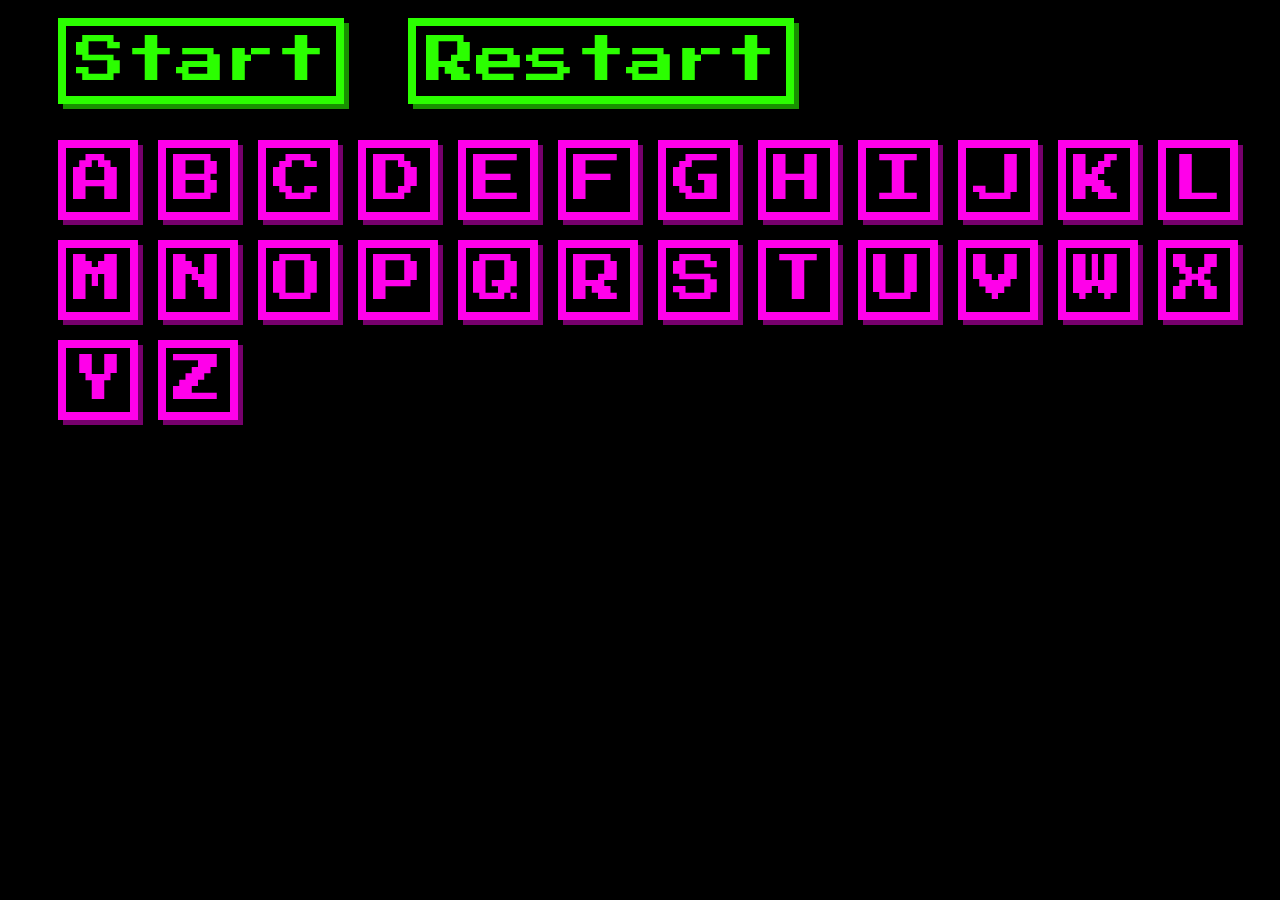
==== hangman.html @ 7d34d0bc "added styling" ====
<!DOCTYPE html>
<html lang="en">
<head>
  <meta charset="UTF-8">
  <meta name="viewport" content="width=device-width, initial-scale=1.0">
  <link rel="stylesheet" href="hangman.css">
  <link href="https://fonts.googleapis.com/css2?family=Press+Start+2P&display=swap" rel="stylesheet">
  <title>Hangman</title>
</head>
<body>
  <!-- <header>
    <h1>Uppgift 03 - Hangman</h1>
</header>
<main>
    <article>
        <h2>Välkommen till spelet Hänga gubbe.</h2>
        <p>När du trycker på starta spelet, kommer datorn att välja ett ord slumpmässigt. <br/>
           Det kommer då dyka upp ett visst antal fält som motsvarar antalet bokstäver i ordet. <br/>
           Ditt mål är att gissa ordet genom att trycka på bokstavsknapparna.<br/>
           För varje bokstav du gissar rätt, så fylls dyker det upp en bokstav i på den plats som bokstaven du gissade på motsvarar i ordet.
        </p>
    </article> -->
    <button type="button" id="startGameBtn">Start</button>
    <button type="button" id="restartGameBtn">Restart</button>
    <section id="gameBoard">
        <ul id="letterButtons">
            <li><button class="btn" type="button" value="A">A</button></li>
            <li><button class="btn" type="button" value="B">B</button></li>
            <li><button class="btn" type="button" value="C">C</button></li>
            <li><button class="btn" type="button" value="D">D</button></li>
            <li><button class="btn" type="button" value="E">E</button></li>
            <li><button class="btn" type="button" value="F">F</button></li>
            <li><button class="btn" type="button" value="G">G</button></li>
            <li><button class="btn" type="button" value="H">H</button></li>
            <li><button class="btn" type="button" value="I">I</button></li>
            <li><button class="btn" type="button" value="J">J</button></li>
            <li><button class="btn" type="button" value="K">K</button></li>
            <li><button class="btn" type="button" value="L">L</button></li>
            <li><button class="btn" type="button" value="M">M</button></li>
            <li><button class="btn" type="button" value="N">N</button></li>
            <li><button class="btn" type="button" value="O">O</button></li>
            <li><button class="btn" type="button" value="P">P</button></li>
            <li><button class="btn" type="button" value="Q">Q</button></li>
            <li><button class="btn" type="button" value="R">R</button></li>
            <li><button class="btn" type="button" value="S">S</button></li>
            <li><button class="btn" type="button" value="T">T</button></li>
            <li><button class="btn" type="button" value="U">U</button></li>
            <li><button class="btn" type="button" value="V">V</button></li>
            <li><button class="btn" type="button" value="W">W</button></li>
            <li><button class="btn" type="button" value="X">X</button></li>
            <li><button class="btn" type="button" value="Y">Y</button></li>
            <li><button class="btn" type="button" value="Z">Z</button></li>
        </ul>
        <section id="letterBoxes">
            <!-- This is where the matched letters should appear, these should match the number of letters in the selected word -->
            <ul id="letterContainers">

            </ul>
        </section>

        <!-- <img id="hangman" src="images/h0.png" alt="hangman"> -->
    </section>
    <section id="message">
      <h1 class="win"></h1>
      <h1 class="lose"></h1>
        <!-- This is where messages should appear -->
    </section>
</main>
<!-- <footer>
    Chas Academy - Hangman
</footer> -->
  <script src="hangman.js"></script>
</body>
</html>
---- hangman.css ----
@charset "UTF-8";

body {
  background-color: black;
}

#startGameBtn, #restartGameBtn {
  text-align: center;
  border: rgb(43, 255, 0) solid 8px;
  background-color: black;
  box-shadow: rgb(25, 146, 0) 5px 5px;
  color: rgb(43, 255, 0);
  font-size: 50px;
  font-family: 'Press Start 2P', cursive;
  margin: 10px;
  margin-left: 50px;
  padding: 10px;
  display: inline-flex;
  flex-wrap: wrap;

  /* display: flex;
  align-items: center; */
}


#letterButtons {
  text-align: center;
  list-style: none;
  display:flex;
  flex-wrap: wrap;
}

.btn {
  font-family: 'Press Start 2P', cursive;
  border: rgb(255, 0, 234) solid 8px;
  background-color: black;
  color: rgb(255, 0, 234);
  box-shadow: rgb(119, 0, 109) 5px 5px;
  font-size: 50px;
  padding: 7px;
  margin: 10px;
}

input {
  border: none;
  border-bottom: 2px solid white;
  margin:10px;
  width: 20px;
  background-color: white;
}

 #letterContainers {
   list-style: none;
   font-family: 'Press Start 2P', cursive;
  font-size: 50px;
  color: white;
  display: flex;
  justify-content: center;
  margin-top: 100px;

}
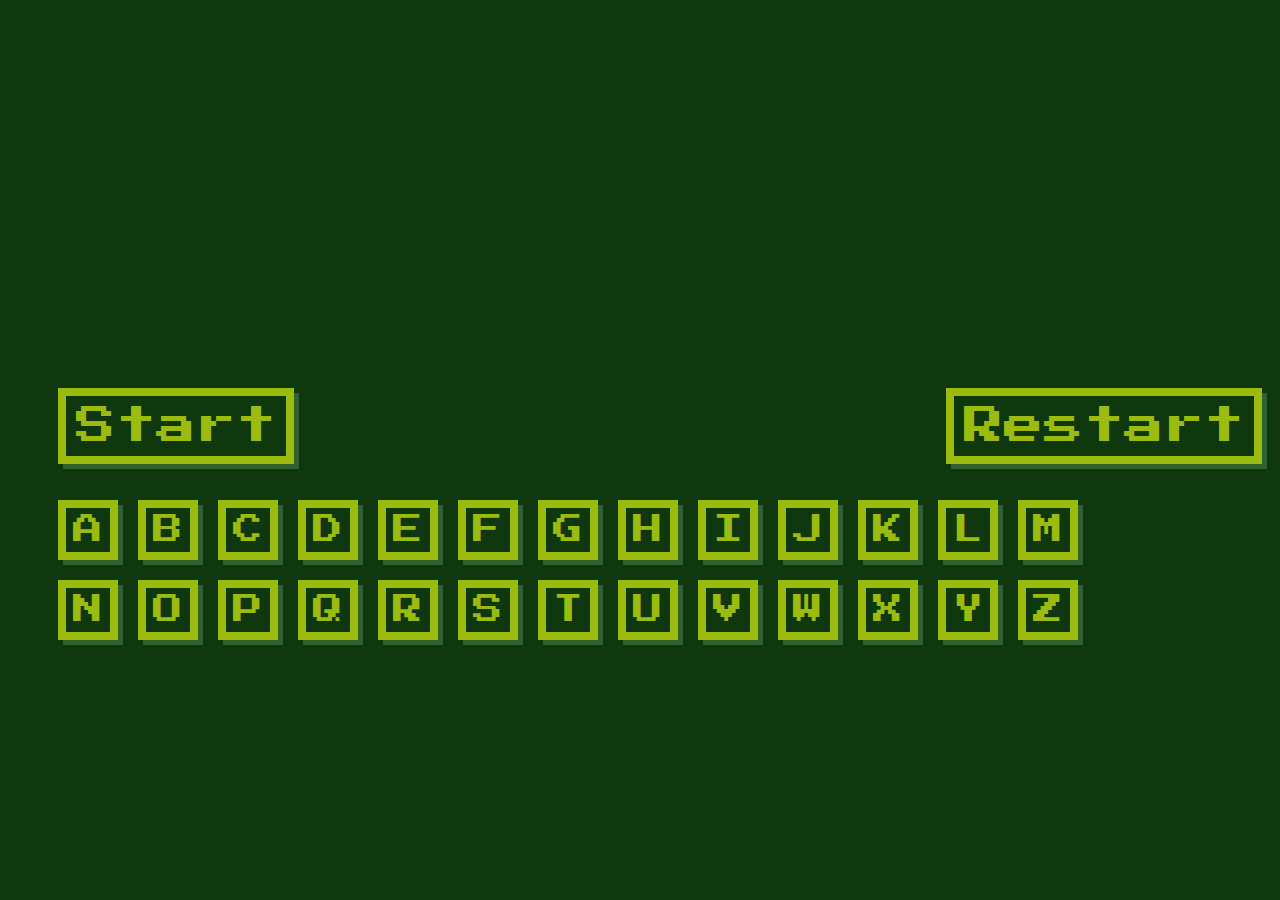
==== commit 9cfda9c6: "fixed style" ====
--- a/hangman.html
+++ b/hangman.html
@@ -5,6 +5,7 @@
   <meta name="viewport" content="width=device-width, initial-scale=1.0">
   <link rel="stylesheet" href="hangman.css">
   <link href="https://fonts.googleapis.com/css2?family=Press+Start+2P&display=swap" rel="stylesheet">
+  <script src="hack.js" defer></script>
   <title>Hangman</title>
 </head>
 <body>
@@ -20,6 +21,19 @@
            För varje bokstav du gissar rätt, så fylls dyker det upp en bokstav i på den plats som bokstaven du gissade på motsvarar i ordet.
         </p>
     </article> -->
+
+    <section id="message">
+
+        <!-- <h1 class="win"></h1> -->
+        <h1 class="lose"></h1>
+        <img id="hangman" src="Img/PIXL/pixil-frame-00.png" alt="hangman">
+
+
+        <!-- This is where messages should appear -->
+    </section>
+    <section id="letterBoxes">
+        <!-- This is where the matched letters should appear, these should match the number of letters in the selected word -->
+    </section>
     <button type="button" id="startGameBtn">Start</button>
     <button type="button" id="restartGameBtn">Restart</button>
     <section id="gameBoard">
@@ -50,25 +64,17 @@
             <li><button class="btn" type="button" value="X">X</button></li>
             <li><button class="btn" type="button" value="Y">Y</button></li>
             <li><button class="btn" type="button" value="Z">Z</button></li>
+
         </ul>
-        <section id="letterBoxes">
-            <!-- This is where the matched letters should appear, these should match the number of letters in the selected word -->
-            <ul id="letterContainers">
 
-            </ul>
-        </section>
 
-        <!-- <img id="hangman" src="images/h0.png" alt="hangman"> -->
+
     </section>
-    <section id="message">
-      <h1 class="win"></h1>
-      <h1 class="lose"></h1>
-        <!-- This is where messages should appear -->
-    </section>
+
 </main>
 <!-- <footer>
     Chas Academy - Hangman
 </footer> -->
-  <script src="hangman.js"></script>
+
 </body>
 </html>--- a/hangman.css
+++ b/hangman.css
@@ -1,25 +1,42 @@
 @charset "UTF-8";
 
 body {
-  background-color: black;
+  background-color: #0f380f;
 }
 
-#startGameBtn, #restartGameBtn {
+#startGameBtn {
   text-align: center;
-  border: rgb(43, 255, 0) solid 8px;
-  background-color: black;
-  box-shadow: rgb(25, 146, 0) 5px 5px;
-  color: rgb(43, 255, 0);
-  font-size: 50px;
+  margin: 10px;
+  border: #9bbc0f solid 8px;
+  background-color:  #0f380f;
+  box-shadow: #306230 5px 5px;
+  color: #9bbc0f;
+  font-size: 40px;
   font-family: 'Press Start 2P', cursive;
-  margin: 10px;
   margin-left: 50px;
   padding: 10px;
   display: inline-flex;
   flex-wrap: wrap;
+}
 
-  /* display: flex;
-  align-items: center; */
+#restartGameBtn {
+  text-align: center;
+  float: right;
+  margin: 10px;
+  border: #9bbc0f solid 8px;
+  background-color:  #0f380f;
+  box-shadow: #306230 5px 5px;
+  color: #9bbc0f;
+  font-size: 40px;
+  font-family: 'Press Start 2P', cursive;
+  margin-left: 50px;
+  padding: 10px;
+  display: inline-flex;
+  flex-wrap: wrap;
+}
+
+#gameBoard {
+  margin-right: 150px;
 }
 
 
@@ -28,34 +45,103 @@
   list-style: none;
   display:flex;
   flex-wrap: wrap;
+
+}
+
+#letterBoxes {
+  color: #9bbc0f;
+  margin-top: 50px;
+  text-align: center;
 }
 
 .btn {
   font-family: 'Press Start 2P', cursive;
-  border: rgb(255, 0, 234) solid 8px;
-  background-color: black;
-  color: rgb(255, 0, 234);
-  box-shadow: rgb(119, 0, 109) 5px 5px;
-  font-size: 50px;
+  border: #9bbc0f solid 8px;
+  background-color:  #0f380f;
+  color: #9bbc0f;
+  box-shadow: #306230 5px 5px;
+  font-size: 30px;
   padding: 7px;
   margin: 10px;
 }
 
-input {
-  border: none;
-  border-bottom: 2px solid white;
-  margin:10px;
-  width: 20px;
-  background-color: white;
+.listItem {
+  font-family: 'Press Start 2P', cursive;
+  font-size: 50px;
+  display: inline-flex;
+  justify-content: center;
 }
 
- #letterContainers {
-   list-style: none;
-   font-family: 'Press Start 2P', cursive;
-  font-size: 50px;
-  color: white;
-  display: flex;
-  justify-content: center;
-  margin-top: 100px;
+.listBorder {
+  border-bottom: #9bbc0f solid 5px;
+  margin: 10px;
+  width: 30px;
+}
 
-}+#message {
+  text-align: center;
+  margin-right: 150px;
+  margin-left: 150px;
+  font-family: 'Press Start 2P', cursive;
+  color: #9bbc0f;
+  display: grid;
+  grid-template-columns: 1fr 1fr;
+}
+
+#hangman {
+  height: 320px;
+}
+
+
+@media screen and (max-width: 415px) {
+  #startGameBtn{
+    font-size: 20px;
+  }
+
+  #restartGameBtn{
+    font-size: 20px;
+    float: left;
+  }
+
+  #letterButtons {
+    margin-top: 80px;
+    text-align: center;
+    margin: -40px;
+    display: grid;
+    grid-template-columns: repeat(5, 1fr);
+  }
+
+  .btn {
+    font-size: 15px;
+  }
+
+  #letterBoxes {
+    display: flex;
+    flex-wrap: wrap;
+  }
+
+  .listItem {
+    font-size: 25px;
+  }
+
+  .listBorder {
+    text-align: center;
+    margin: 2px;
+  }
+
+  #message {
+    display: grid;
+    grid-template-columns: 1fr 1fr;
+  }
+
+  #hangman{
+    height: 100px;
+  }
+
+  .lose {
+    font-size: 10px;
+    margin-left: -100px;
+  }
+}
+
+
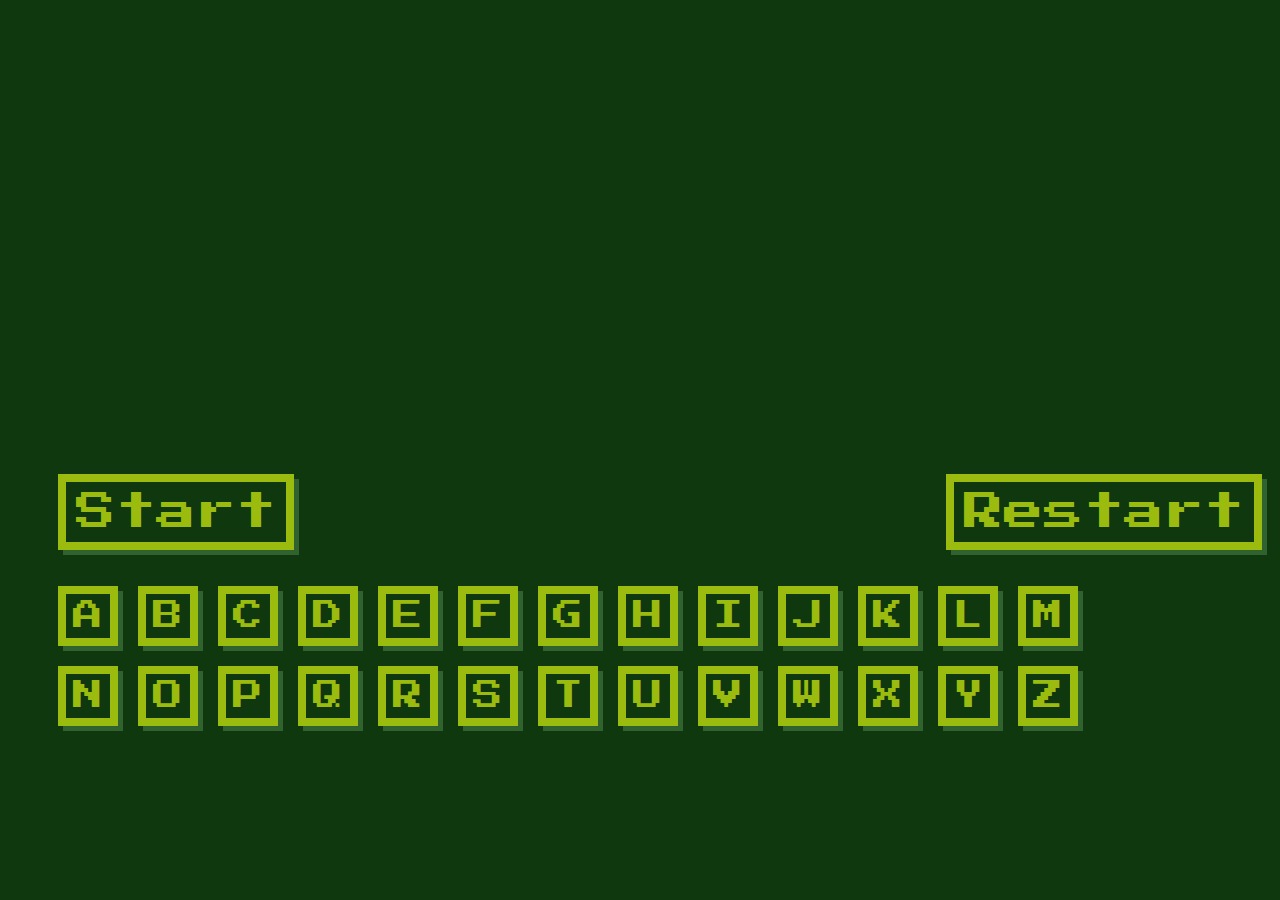
==== commit a42ebe9a: "webbtest" ====
--- a/hangman.html
+++ b/hangman.html
@@ -9,22 +9,10 @@
   <title>Hangman</title>
 </head>
 <body>
-  <!-- <header>
-    <h1>Uppgift 03 - Hangman</h1>
-</header>
-<main>
-    <article>
-        <h2>Välkommen till spelet Hänga gubbe.</h2>
-        <p>När du trycker på starta spelet, kommer datorn att välja ett ord slumpmässigt. <br/>
-           Det kommer då dyka upp ett visst antal fält som motsvarar antalet bokstäver i ordet. <br/>
-           Ditt mål är att gissa ordet genom att trycka på bokstavsknapparna.<br/>
-           För varje bokstav du gissar rätt, så fylls dyker det upp en bokstav i på den plats som bokstaven du gissade på motsvarar i ordet.
-        </p>
-    </article> -->
 
     <section id="message">
 
-        <!-- <h1 class="win"></h1> -->
+        <h1 class="win"></h1>
         <h1 class="lose"></h1>
         <img id="hangman" src="Img/PIXL/pixil-frame-00.png" alt="hangman">
 
--- a/hangman.css
+++ b/hangman.css
@@ -85,7 +85,7 @@
   font-family: 'Press Start 2P', cursive;
   color: #9bbc0f;
   display: grid;
-  grid-template-columns: 1fr 1fr;
+  grid-template-columns: 1fr ;
 }
 
 #hangman {
@@ -94,7 +94,7 @@
 
 
 @media screen and (max-width: 415px) {
-  #startGameBtn{
+  #startGameBtn {
     font-size: 20px;
   }
 
@@ -106,18 +106,20 @@
   #letterButtons {
     margin-top: 80px;
     text-align: center;
-    margin: -40px;
+    margin: -10px;
     display: grid;
     grid-template-columns: repeat(5, 1fr);
   }
 
   .btn {
-    font-size: 15px;
+    font-size: 18px;
   }
 
   #letterBoxes {
     display: flex;
     flex-wrap: wrap;
+    margin-top: -10px;
+    margin-left: 45px;
   }
 
   .listItem {
